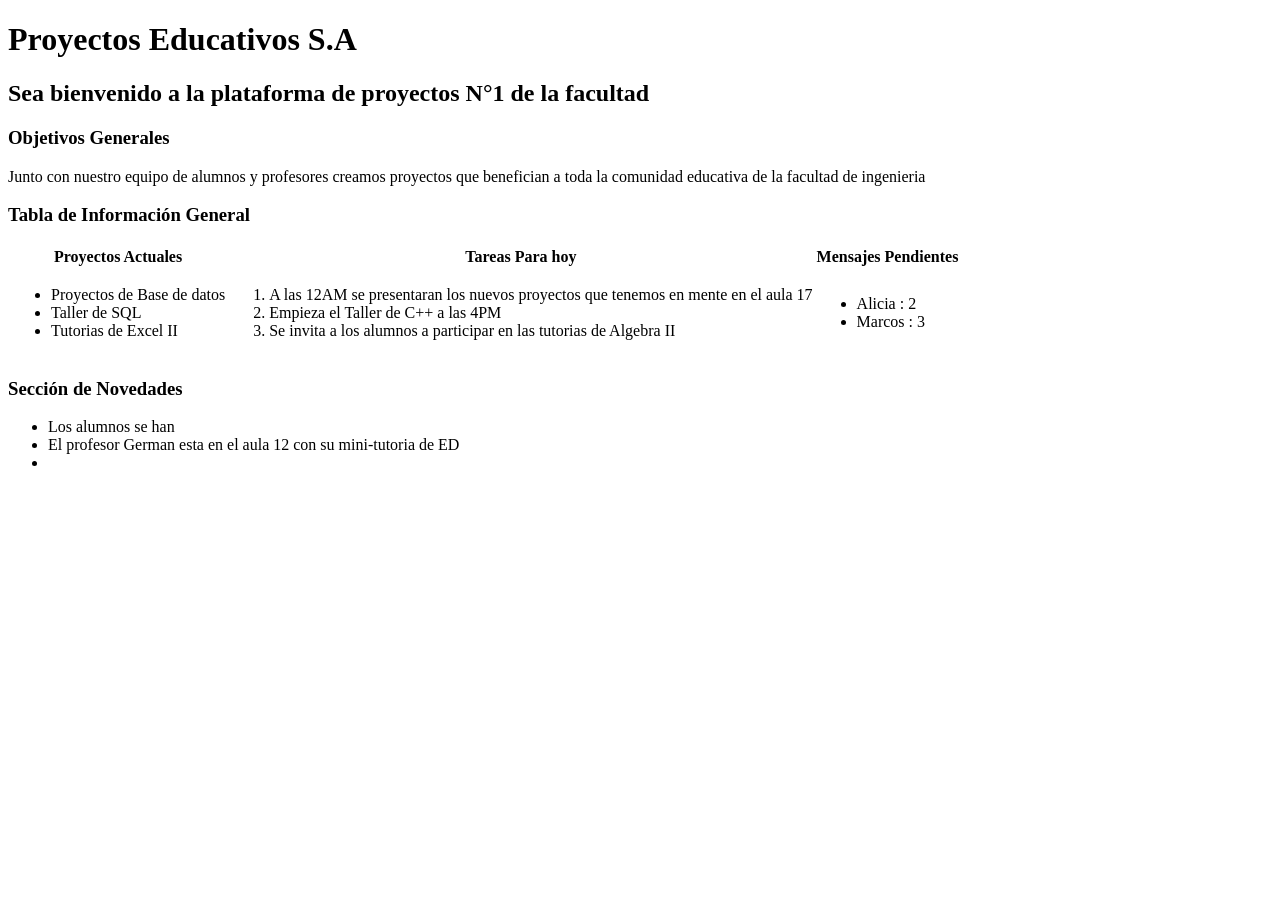
==== index.html @ 24c241d9 "Prueba del archivo index, datos al azar" ====
<!doctype html>
<html lang="en">
  <head>
    <meta charset="UTF-8" />
    <meta name="viewport" content="width=device-width, initial-scale=1.0" />
    <title>Proyectos Educativos S.A</title>
  </head>
  <body>
    <header>
      <h1>Proyectos Educativos S.A</h1>
      <h2>Sea bienvenido a la plataforma de proyectos N°1 de la facultad</h2>
    </header>
    <main>
      <section>
        <article>
          <h3>Objetivos Generales</h3>
          <p>
            Junto con nuestro equipo de alumnos y profesores creamos proyectos
            que benefician a toda la comunidad educativa de la facultad de
            ingenieria
          </p>
        </article>
        <h3>Tabla de Información General</h3>
        <table>
          <tr>
            <th>Proyectos Actuales</th>
            <th>Tareas Para hoy</th>
            <th>Mensajes Pendientes</th>
          </tr>
          <td>
            <ul>
              <li>Proyectos de Base de datos</li>
              <li>Taller de SQL</li>
              <li>Tutorias de Excel II</li>
            </ul>
          </td>
          <td>
            <ol>
              <li>
                A las 12AM se presentaran los nuevos proyectos que tenemos en
                mente en el aula 17
              </li>
              <li>Empieza el Taller de C++ a las 4PM</li>
              <li>
                Se invita a los alumnos a participar en las tutorias de Algebra
                II
              </li>
            </ol>
          </td>
          <td>
            <ul>
              <li>Alicia : 2</li>
              <li>Marcos : 3</li>
            </ul>
          </td>
        </table>
      </section>
      <section>
        <h3>Sección de Novedades</h3>
        <ul>
          <li>Los alumnos se han</li>
          <li>
            El profesor German esta en el aula 12 con su mini-tutoria de ED
          </li>
          <li></li>
        </ul>
      </section>
    </main>
  </body>
</html>
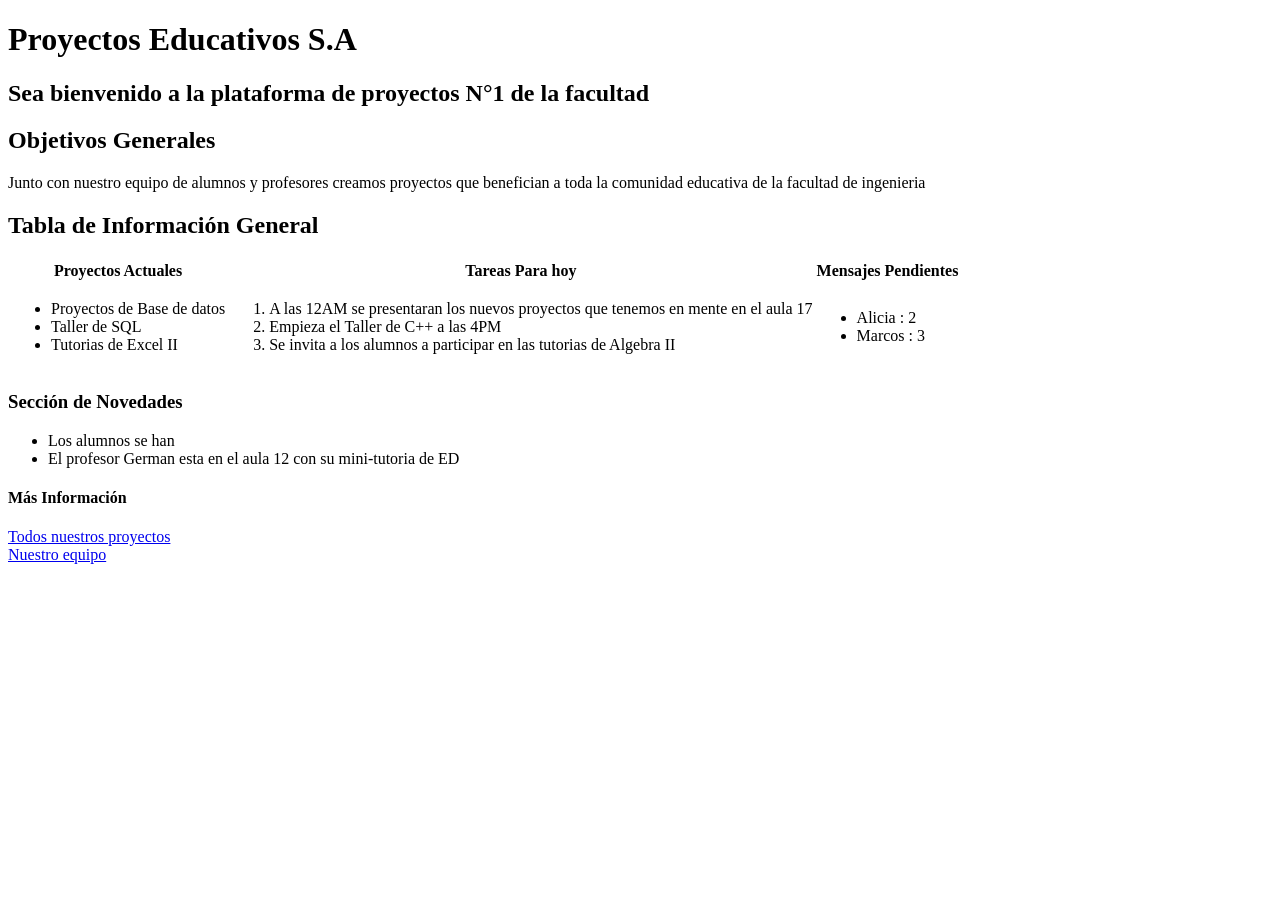
==== commit e784ae31: "Añado las paginas desarrolladas previamente" ====
--- a/index.html
+++ b/index.html
@@ -11,16 +11,18 @@
       <h2>Sea bienvenido a la plataforma de proyectos N°1 de la facultad</h2>
     </header>
     <main>
-      <section>
+      <section id="Objetivos">
         <article>
-          <h3>Objetivos Generales</h3>
+          <h2>Objetivos Generales</h2>
           <p>
             Junto con nuestro equipo de alumnos y profesores creamos proyectos
             que benefician a toda la comunidad educativa de la facultad de
             ingenieria
           </p>
         </article>
-        <h3>Tabla de Información General</h3>
+      </section>
+      <section id="tabla_info">
+        <h2>Tabla de Información General</h2>
         <table>
           <tr>
             <th>Proyectos Actuales</th>
@@ -55,16 +57,20 @@
           </td>
         </table>
       </section>
-      <section>
+      <section id="Novedades">
         <h3>Sección de Novedades</h3>
         <ul>
           <li>Los alumnos se han</li>
           <li>
             El profesor German esta en el aula 12 con su mini-tutoria de ED
           </li>
-          <li></li>
         </ul>
       </section>
     </main>
+    <aside>
+      <h4>Más Información</h4>
+      <a href="proyectos.html"> Todos nuestros proyectos</a><br />
+      <a href="perfil.html">Nuestro equipo</a>
+    </aside>
   </body>
 </html>
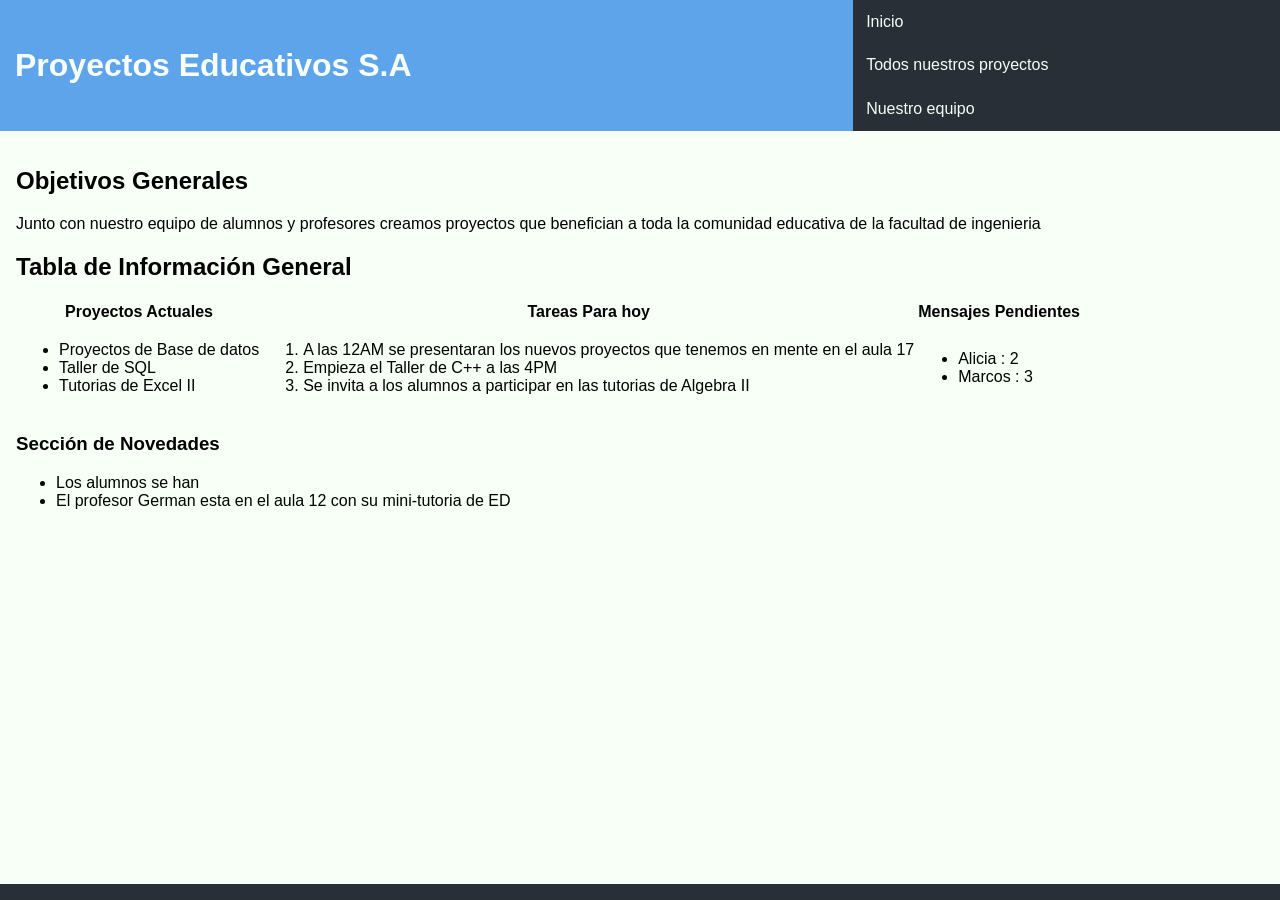
==== commit 6dc6b235: "Agrego los CSS para index y proyectos" ====
--- a/index.html
+++ b/index.html
@@ -4,23 +4,26 @@
     <meta charset="UTF-8" />
     <meta name="viewport" content="width=device-width, initial-scale=1.0" />
     <title>Proyectos Educativos S.A</title>
+    <link rel="stylesheet" href="CSS/style_index.css" />
   </head>
   <body>
     <header>
       <h1>Proyectos Educativos S.A</h1>
-      <h2>Sea bienvenido a la plataforma de proyectos N°1 de la facultad</h2>
     </header>
+    <nav>
+      <a href="index.html">Inicio</a>
+      <a href="proyectos.html"> Todos nuestros proyectos</a>
+      <a href="perfil.html">Nuestro equipo</a>
+    </nav>
     <main>
-      <section id="Objetivos">
-        <article>
-          <h2>Objetivos Generales</h2>
-          <p>
-            Junto con nuestro equipo de alumnos y profesores creamos proyectos
-            que benefician a toda la comunidad educativa de la facultad de
-            ingenieria
-          </p>
-        </article>
-      </section>
+      <article>
+        <h2>Objetivos Generales</h2>
+        <p>
+          Junto con nuestro equipo de alumnos y profesores creamos proyectos que
+          benefician a toda la comunidad educativa de la facultad de ingenieria
+        </p>
+      </article>
+
       <section id="tabla_info">
         <h2>Tabla de Información General</h2>
         <table>
@@ -29,32 +32,34 @@
             <th>Tareas Para hoy</th>
             <th>Mensajes Pendientes</th>
           </tr>
-          <td>
-            <ul>
-              <li>Proyectos de Base de datos</li>
-              <li>Taller de SQL</li>
-              <li>Tutorias de Excel II</li>
-            </ul>
-          </td>
-          <td>
-            <ol>
-              <li>
-                A las 12AM se presentaran los nuevos proyectos que tenemos en
-                mente en el aula 17
-              </li>
-              <li>Empieza el Taller de C++ a las 4PM</li>
-              <li>
-                Se invita a los alumnos a participar en las tutorias de Algebra
-                II
-              </li>
-            </ol>
-          </td>
-          <td>
-            <ul>
-              <li>Alicia : 2</li>
-              <li>Marcos : 3</li>
-            </ul>
-          </td>
+          <tr>
+            <td>
+              <ul>
+                <li>Proyectos de Base de datos</li>
+                <li>Taller de SQL</li>
+                <li>Tutorias de Excel II</li>
+              </ul>
+            </td>
+            <td>
+              <ol>
+                <li>
+                  A las 12AM se presentaran los nuevos proyectos que tenemos en
+                  mente en el aula 17
+                </li>
+                <li>Empieza el Taller de C++ a las 4PM</li>
+                <li>
+                  Se invita a los alumnos a participar en las tutorias de
+                  Algebra II
+                </li>
+              </ol>
+            </td>
+            <td>
+              <ul>
+                <li>Alicia : 2</li>
+                <li>Marcos : 3</li>
+              </ul>
+            </td>
+          </tr>
         </table>
       </section>
       <section id="Novedades">
@@ -67,10 +72,6 @@
         </ul>
       </section>
     </main>
-    <aside>
-      <h4>Más Información</h4>
-      <a href="proyectos.html"> Todos nuestros proyectos</a><br />
-      <a href="perfil.html">Nuestro equipo</a>
-    </aside>
+    <footer><p></p></footer>
   </body>
 </html>
--- a/CSS/style_index.css
+++ b/CSS/style_index.css
@@ -0,0 +1,64 @@
+/*Estructura de Index.html*/
+:root {
+  font-family: Arial;
+  --color1: rgb(235, 94, 165);
+  --color2: rgb(235 94 94);
+  --color3: rgb(220, 158, 130);
+  --color4: rgb(41, 47, 54);
+  --color5: rgb(94, 164, 235);
+  --color6: rgb(247, 255, 247);
+}
+body {
+  margin: 0em 1em 0em 1em;
+  background-color: var(--color6);
+  display: grid;
+  margin: 0;
+  grid-template-columns: 1fr 1fr 1fr;
+  grid-template-rows: auto 1fr auto;
+  grid-template-areas:
+    "header header nav"
+    "main main main"
+    "footer footer footer";
+  min-height: 100vh;
+}
+
+header {
+  background-color: var(--color5);
+  padding-inline: 15px;
+  color: var(--color6);
+  align-content: center;
+  grid-area: header;
+}
+
+nav {
+  grid-area: nav;
+  background-color: var(--color4);
+  display: flex;
+  flex-grow: 1;
+  flex-shrink: 0;
+  flex-direction: column;
+  justify-content: space-around;
+}
+
+nav > a {
+  text-decoration: none;
+  color: var(--color6);
+  padding: 3%;
+}
+
+nav > a:hover {
+  text-shadow: 1px 1px var(--color4);
+  background-color: var(--color5);
+}
+
+main {
+  background-color: var(--color6);
+  border: 2;
+  padding: 1em;
+  grid-area: main;
+}
+
+footer {
+  background-color: var(--color4);
+  grid-area: footer;
+}
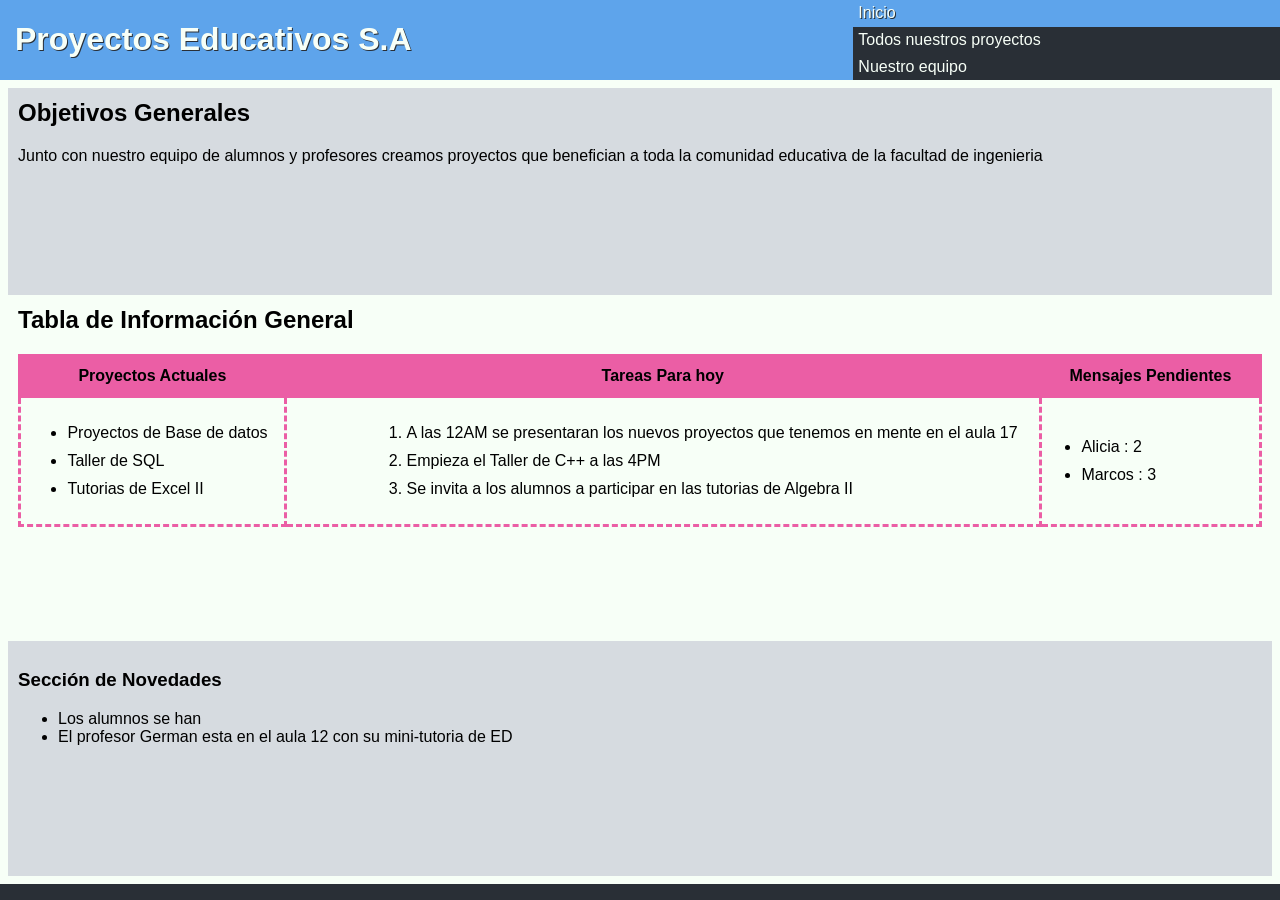
==== commit 19c72d8d: "Re-estructuro los contenidos index y proyectos" ====
--- a/index.html
+++ b/index.html
@@ -62,7 +62,7 @@
           </tr>
         </table>
       </section>
-      <section id="Novedades">
+      <article>
         <h3>Sección de Novedades</h3>
         <ul>
           <li>Los alumnos se han</li>
@@ -70,7 +70,7 @@
             El profesor German esta en el aula 12 con su mini-tutoria de ED
           </li>
         </ul>
-      </section>
+      </article>
     </main>
     <footer><p></p></footer>
   </body>
--- a/CSS/style_index.css
+++ b/CSS/style_index.css
@@ -1,18 +1,18 @@
 /*Estructura de Index.html*/
 :root {
   font-family: Arial;
-  --color1: rgb(235, 94, 165);
-  --color2: rgb(235 94 94);
-  --color3: rgb(220, 158, 130);
-  --color4: rgb(41, 47, 54);
-  --color5: rgb(94, 164, 235);
-  --color6: rgb(247, 255, 247);
+  --Rosa: rgb(235, 94, 165);
+  --Rojo: rgb(235 94 94);
+  --Naranja: rgb(220, 158, 130);
+  --Negro: rgb(41, 47, 54);
+  --Celeste: rgb(94, 164, 235);
+  --Blanco: rgb(247, 255, 247);
+  --Gris: rgb(214, 219, 224);
 }
 body {
-  margin: 0em 1em 0em 1em;
-  background-color: var(--color6);
+  margin: 0;
+  background-color: var(--Negro);
   display: grid;
-  margin: 0;
   grid-template-columns: 1fr 1fr 1fr;
   grid-template-rows: auto 1fr auto;
   grid-template-areas:
@@ -23,42 +23,96 @@
 }
 
 header {
-  background-color: var(--color5);
+  background-color: var(--Celeste);
   padding-inline: 15px;
-  color: var(--color6);
+  color: var(--Blanco);
   align-content: center;
+  text-shadow: 1px 1px var(--Negro);
   grid-area: header;
 }
 
 nav {
   grid-area: nav;
-  background-color: var(--color4);
+  background-color: var(--Celeste);
   display: flex;
-  flex-grow: 1;
-  flex-shrink: 0;
   flex-direction: column;
-  justify-content: space-around;
 }
 
 nav > a {
+  padding-left: 5px;
+  flex-grow: 1;
+  background-color: var(--Negro);
   text-decoration: none;
-  color: var(--color6);
-  padding: 3%;
+  color: var(--Blanco);
+  align-content: center;
+}
+
+nav > a:nth-child(1) {
+  background-color: var(--Celeste);
+  text-shadow: 1px 1px var(--Negro);
 }
 
 nav > a:hover {
-  text-shadow: 1px 1px var(--color4);
-  background-color: var(--color5);
+  text-shadow: 1px 1px var(--Negro);
+  background-color: var(--Celeste);
 }
 
 main {
-  background-color: var(--color6);
-  border: 2;
-  padding: 1em;
+  background-color: var(--Blanco);
+  padding: 0.5em;
   grid-area: main;
 }
 
 footer {
-  background-color: var(--color4);
+  background-color: var(--Negro);
   grid-area: footer;
 }
+
+/* Estructura del Contenido */
+table {
+  width: 100%;
+  border-collapse: collapse;
+}
+
+table,
+th,
+td {
+  border: dashed, 3px, var(--Rosa);
+}
+th {
+  border: solid 3px var(--Rosa);
+  background-color: var(--Rosa);
+}
+
+th,
+td {
+  padding: 10px;
+}
+
+td > ul,
+ol {
+  padding-left: 15%;
+  display: flex;
+  flex-direction: column;
+  gap: 10px;
+}
+/* Flex de Main*/
+main {
+  display: flex;
+  flex-direction: column;
+}
+h2 {
+  margin-top: 1px;
+}
+
+article,
+section {
+  flex-grow: 1;
+  padding: 10px;
+  background-color: var(--Gris);
+  height: 1fr;
+}
+
+#tabla_info {
+  background-color: var(--Blanco);
+}
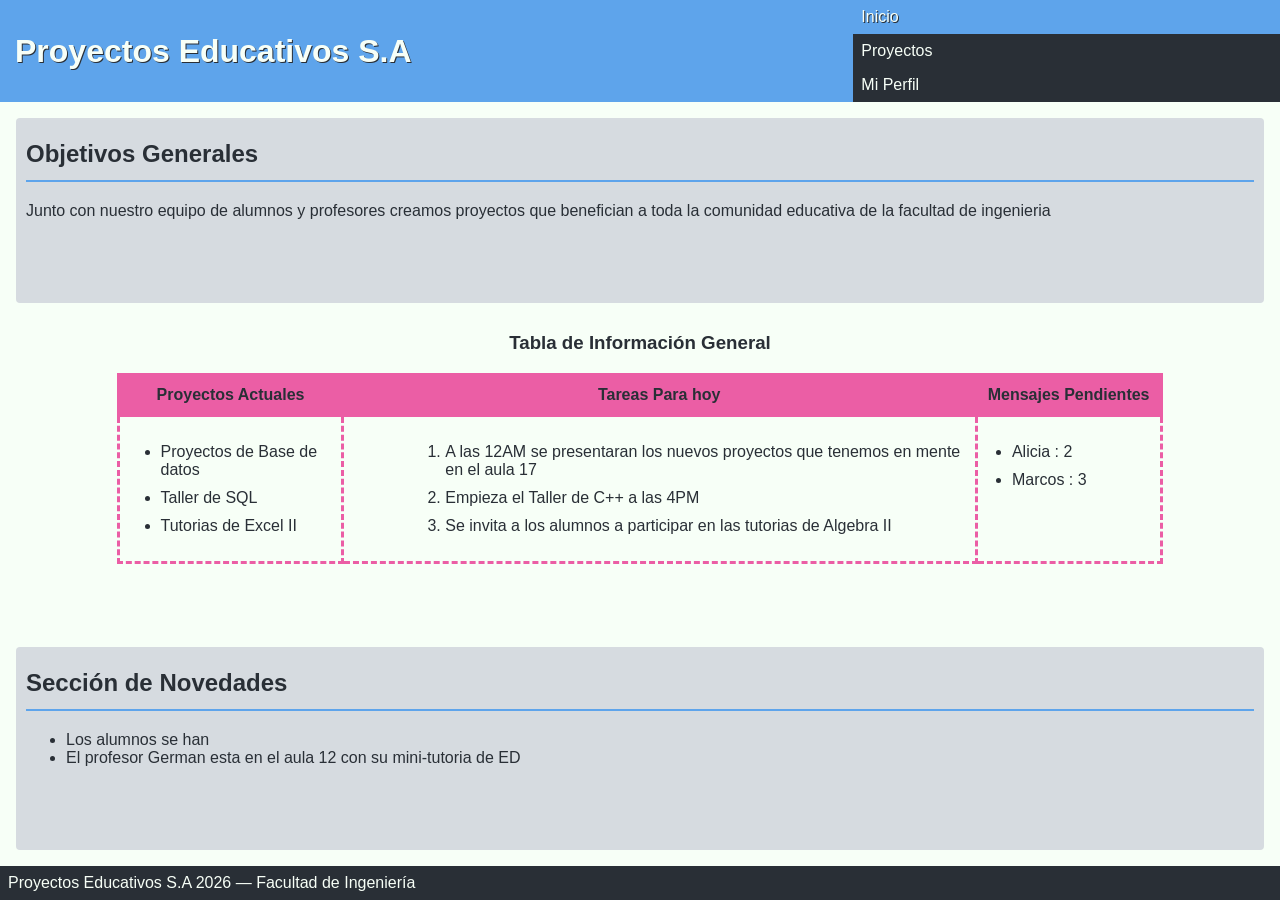
==== commit e283c6ec: "Formalización de las paginas (html y CSS)" ====
--- a/index.html
+++ b/index.html
@@ -12,8 +12,8 @@
     </header>
     <nav>
       <a href="index.html">Inicio</a>
-      <a href="proyectos.html"> Todos nuestros proyectos</a>
-      <a href="perfil.html">Nuestro equipo</a>
+      <a href="proyectos.html"> Proyectos</a>
+      <a href="perfil.html">Mi Perfil</a>
     </nav>
     <main>
       <article>
@@ -25,7 +25,7 @@
       </article>
 
       <section id="tabla_info">
-        <h2>Tabla de Información General</h2>
+        <h3>Tabla de Información General</h3>
         <table>
           <tr>
             <th>Proyectos Actuales</th>
@@ -63,7 +63,7 @@
         </table>
       </section>
       <article>
-        <h3>Sección de Novedades</h3>
+        <h2>Sección de Novedades</h2>
         <ul>
           <li>Los alumnos se han</li>
           <li>
@@ -72,6 +72,8 @@
         </ul>
       </article>
     </main>
-    <footer><p></p></footer>
+    <footer>
+      <p>Proyectos Educativos S.A 2026 — Facultad de Ingeniería</p>
+    </footer>
   </body>
 </html>
--- a/CSS/style_index.css
+++ b/CSS/style_index.css
@@ -1,6 +1,5 @@
 /*Estructura de Index.html*/
 :root {
-  font-family: Arial;
   --Rosa: rgb(235, 94, 165);
   --Rojo: rgb(235 94 94);
   --Naranja: rgb(220, 158, 130);
@@ -8,10 +7,12 @@
   --Celeste: rgb(94, 164, 235);
   --Blanco: rgb(247, 255, 247);
   --Gris: rgb(214, 219, 224);
+  color: var(--Negro);
+  font-family: Arial, Helvetica, sans-serif;
 }
 body {
   margin: 0;
-  background-color: var(--Negro);
+  background-color: var(--Blanco);
   display: grid;
   grid-template-columns: 1fr 1fr 1fr;
   grid-template-rows: auto 1fr auto;
@@ -39,12 +40,11 @@
 }
 
 nav > a {
-  padding-left: 5px;
+  padding: 0.5em;
   flex-grow: 1;
   background-color: var(--Negro);
   text-decoration: none;
   color: var(--Blanco);
-  align-content: center;
 }
 
 nav > a:nth-child(1) {
@@ -59,34 +59,39 @@
 
 main {
   background-color: var(--Blanco);
-  padding: 0.5em;
+  margin: 1em;
   grid-area: main;
 }
 
 footer {
+  padding: 0.5em;
   background-color: var(--Negro);
   grid-area: footer;
 }
 
-/* Estructura del Contenido */
+footer > p {
+  color: var(--Blanco);
+  margin: 0;
+}
+
+/* Estructura de la Tabla */
 table {
-  width: 100%;
   border-collapse: collapse;
+  margin-bottom: 1em;
 }
 
 table,
 th,
 td {
   border: dashed, 3px, var(--Rosa);
+  padding: 10px;
+}
+td {
+  vertical-align: top;
 }
 th {
   border: solid 3px var(--Rosa);
   background-color: var(--Rosa);
-}
-
-th,
-td {
-  padding: 10px;
 }
 
 td > ul,
@@ -97,16 +102,20 @@
   gap: 10px;
 }
 /* Flex de Main*/
+
 main {
   display: flex;
   flex-direction: column;
 }
 h2 {
-  margin-top: 1px;
+  margin-top: 1%;
+  padding-bottom: 0.5em;
+  border-bottom: 2px solid var(--Celeste);
 }
 
 article,
 section {
+  border-radius: 4px;
   flex-grow: 1;
   padding: 10px;
   background-color: var(--Gris);
@@ -115,4 +124,8 @@
 
 #tabla_info {
   background-color: var(--Blanco);
+  display: flex;
+  flex-direction: column;
+  flex-grow: 1;
+  align-items: center;
 }
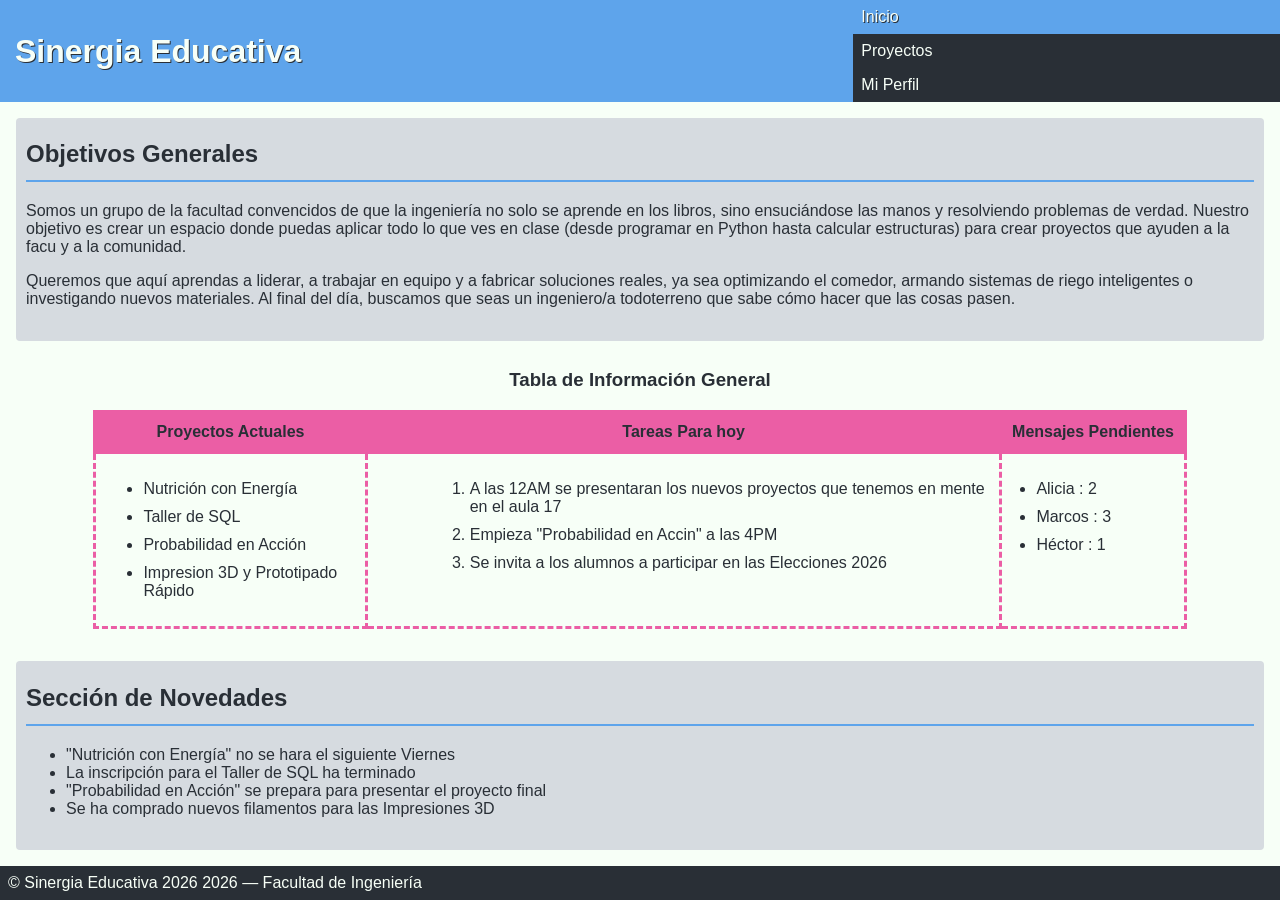
==== commit f0fe7f85: "Añado datos coherentes al proyecto" ====
--- a/index.html
+++ b/index.html
@@ -1,26 +1,39 @@
 <!doctype html>
-<html lang="en">
+<html lang="es">
   <head>
     <meta charset="UTF-8" />
     <meta name="viewport" content="width=device-width, initial-scale=1.0" />
-    <title>Proyectos Educativos S.A</title>
+    <title>Sinergia Educativa - Inicio</title>
     <link rel="stylesheet" href="CSS/style_index.css" />
   </head>
   <body>
     <header>
-      <h1>Proyectos Educativos S.A</h1>
+      <h1>Sinergia Educativa</h1>
     </header>
+
     <nav>
-      <a href="index.html">Inicio</a>
+      <a href="index.html" class="navact">Inicio</a>
       <a href="proyectos.html"> Proyectos</a>
       <a href="perfil.html">Mi Perfil</a>
     </nav>
+
     <main>
       <article>
         <h2>Objetivos Generales</h2>
         <p>
-          Junto con nuestro equipo de alumnos y profesores creamos proyectos que
-          benefician a toda la comunidad educativa de la facultad de ingenieria
+          Somos un grupo de la facultad convencidos de que la ingeniería no solo
+          se aprende en los libros, sino ensuciándose las manos y resolviendo
+          problemas de verdad. Nuestro objetivo es crear un espacio donde puedas
+          aplicar todo lo que ves en clase (desde programar en Python hasta
+          calcular estructuras) para crear proyectos que ayuden a la facu y a la
+          comunidad.
+        </p>
+        <p>
+          Queremos que aquí aprendas a liderar, a trabajar en equipo y a
+          fabricar soluciones reales, ya sea optimizando el comedor, armando
+          sistemas de riego inteligentes o investigando nuevos materiales. Al
+          final del día, buscamos que seas un ingeniero/a todoterreno que sabe
+          cómo hacer que las cosas pasen.
         </p>
       </article>
 
@@ -35,9 +48,10 @@
           <tr>
             <td>
               <ul>
-                <li>Proyectos de Base de datos</li>
+                <li>Nutrición con Energía</li>
                 <li>Taller de SQL</li>
-                <li>Tutorias de Excel II</li>
+                <li>Probabilidad en Acción</li>
+                <li>Impresion 3D y Prototipado Rápido</li>
               </ul>
             </td>
             <td>
@@ -46,10 +60,9 @@
                   A las 12AM se presentaran los nuevos proyectos que tenemos en
                   mente en el aula 17
                 </li>
-                <li>Empieza el Taller de C++ a las 4PM</li>
+                <li>Empieza "Probabilidad en Accin" a las 4PM</li>
                 <li>
-                  Se invita a los alumnos a participar en las tutorias de
-                  Algebra II
+                  Se invita a los alumnos a participar en las Elecciones 2026
                 </li>
               </ol>
             </td>
@@ -57,6 +70,7 @@
               <ul>
                 <li>Alicia : 2</li>
                 <li>Marcos : 3</li>
+                <li>Héctor : 1</li>
               </ul>
             </td>
           </tr>
@@ -65,15 +79,18 @@
       <article>
         <h2>Sección de Novedades</h2>
         <ul>
-          <li>Los alumnos se han</li>
+          <li>"Nutrición con Energía" no se hara el siguiente Viernes</li>
+          <li>La inscripción para el Taller de SQL ha terminado</li>
           <li>
-            El profesor German esta en el aula 12 con su mini-tutoria de ED
+            "Probabilidad en Acción" se prepara para presentar el proyecto final
           </li>
+          <li>Se ha comprado nuevos filamentos para las Impresiones 3D</li>
         </ul>
       </article>
     </main>
+
     <footer>
-      <p>Proyectos Educativos S.A 2026 — Facultad de Ingeniería</p>
+      <p>© Sinergia Educativa 2026 2026 — Facultad de Ingeniería</p>
     </footer>
   </body>
 </html>
--- a/CSS/style_index.css
+++ b/CSS/style_index.css
@@ -47,7 +47,7 @@
   color: var(--Blanco);
 }
 
-nav > a:nth-child(1) {
+.navact {
   background-color: var(--Celeste);
   text-shadow: 1px 1px var(--Negro);
 }
